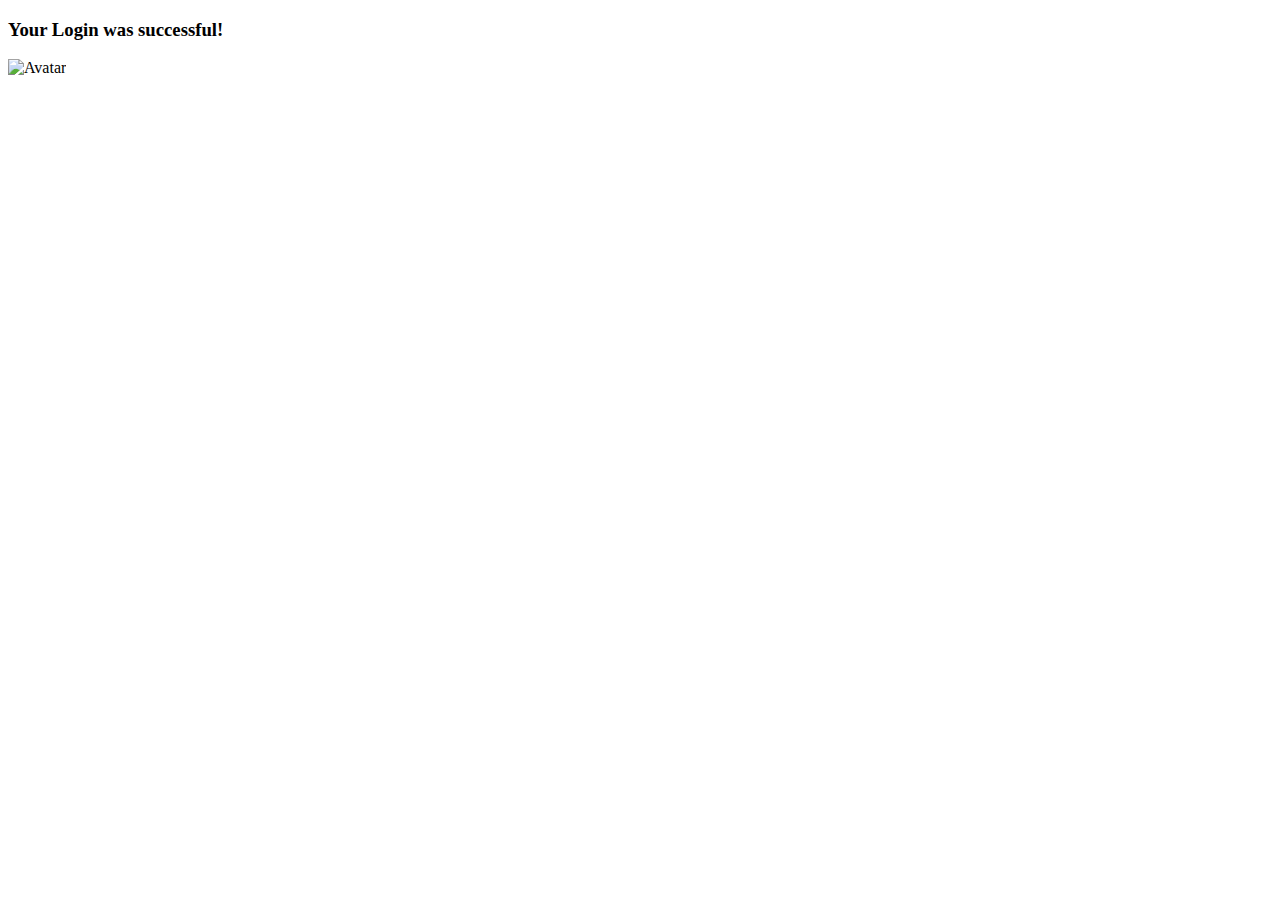
==== login.html @ d7d081e3 "LB02" ====
<!DOCTYPE html>
<html lang="en">
<head>
    <meta charset="UTF-8">
    <title>Successful Login</title>
    <link rel="stylesheet" href="../../../Desktop/Projekt.02/stylesheet.css">
    <link rel="icon" type="image/x-icon" href="../../../Desktop/Projekt.02/Avatar_2.png">
</head>
<body>
<form action="/action_page.php" method="post">
    <h3 class="titlepassword">Your Login was successful!</h3>
    <div class="imgcontainer">
        <img src="../../../Desktop/Projekt.02/Avatar_2.png" alt="Avatar" class="avatar">
    </div>
</form>

</body>

</html>
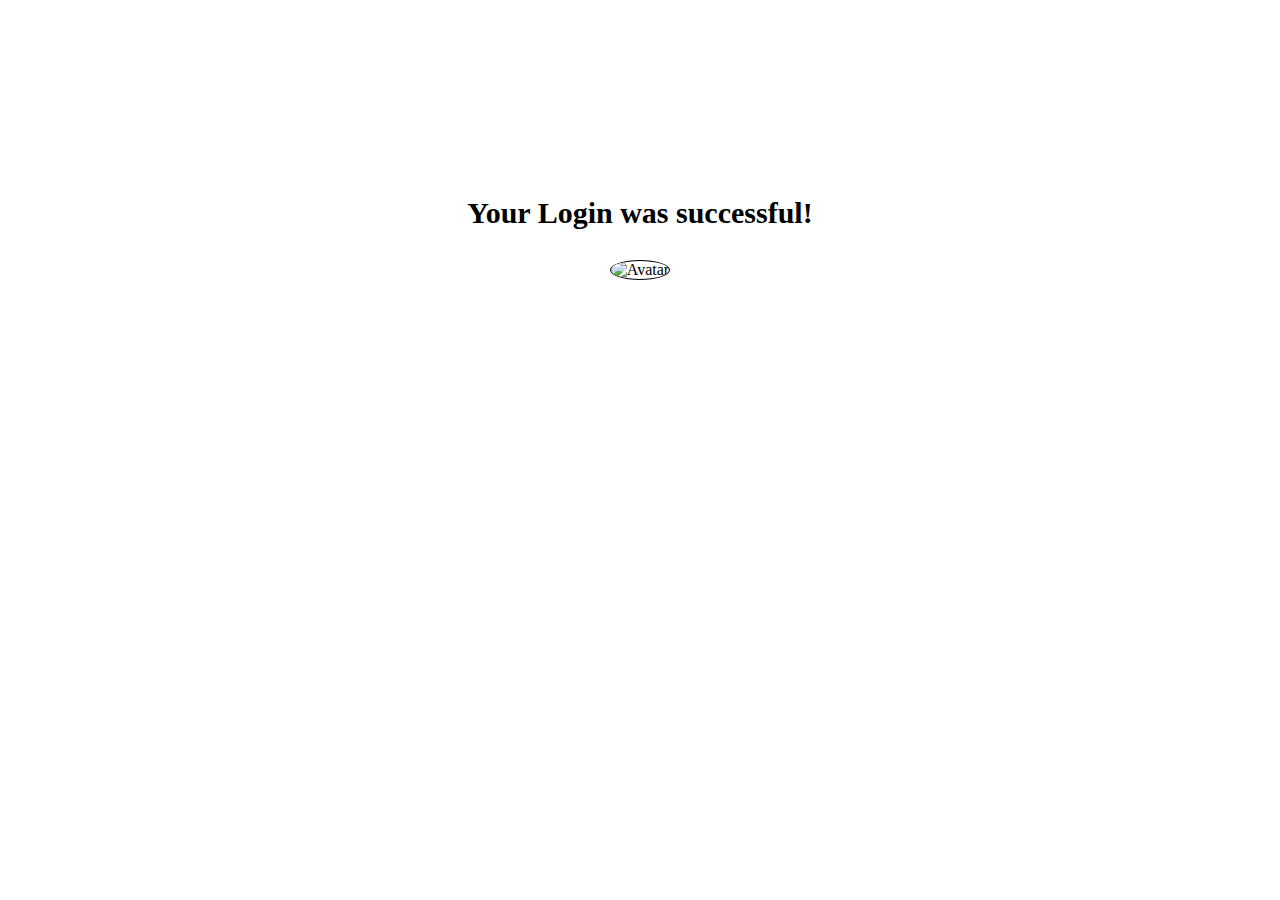
==== commit 52111f0d: "Update login.html" ====
--- a/login.html
+++ b/login.html
@@ -3,14 +3,14 @@
 <head>
     <meta charset="UTF-8">
     <title>Successful Login</title>
-    <link rel="stylesheet" href="../../../Desktop/Projekt.02/stylesheet.css">
-    <link rel="icon" type="image/x-icon" href="../../../Desktop/Projekt.02/Avatar_2.png">
+    <link rel="stylesheet" href="stylesheet.css">
+    <link rel="icon" href="Avatar_2.png">
 </head>
 <body>
 <form action="/action_page.php" method="post">
     <h3 class="titlepassword">Your Login was successful!</h3>
     <div class="imgcontainer">
-        <img src="../../../Desktop/Projekt.02/Avatar_2.png" alt="Avatar" class="avatar">
+        <img src="Avatar_2.png" alt="Avatar" class="avatar">
     </div>
 </form>
 
--- a/stylesheet.css
+++ b/stylesheet.css
@@ -0,0 +1,308 @@
+
+html {
+    font-family: Futura;
+}
+h1 {
+    font-family: Futura;
+    text-align: center;
+    margin-top: 25%;
+    margin-bottom: 2%;
+    font-size: 30px;
+    border: 3px solid;
+
+}
+h2{
+    text-align: center;
+    font-size: 30px;
+    margin-top: -80%;
+    margin-bottom: 10%;
+}
+h3 {
+    text-align: center;
+    font-size: 30px;
+    margin-top: -130%;
+    font-family: Futura;
+}
+p {
+    font-family: Futura;
+}
+
+title{
+    color: black;
+}
+
+
+/** * Captcha */
+
+.abstand.captcha-container{
+    outline: 1px black;
+    margin-top: 6%;
+    font-family: Futura;
+    margin-bottom: 10%;
+}
+.titlecaptcha{
+    margin-top: -5%;
+    font-weight: bold;
+}
+body {
+    height: 1vh;
+    display: flex;
+    justify-content: center;
+    align-items: center;
+    background: white;
+    margin-top: 50%;captcha
+}
+
+.form-signin {
+    max-width: 25rem;
+    margin: auto;
+}
+.captcha-container {
+    min-width: 50%;
+    max-width: 100%;
+    display: flex;
+    flex-direction: column;
+    background: white;
+    border-radius: 20px;
+    font-family: 'poppins' , sans-serif;
+    margin-top: -1%;
+    color: black;
+}
+.header {
+    color: black;
+    font-size: 14px;
+    width: 80%;
+    text-align: left;
+
+}
+.securityCode {
+    width: 55%;
+    height: 150px;
+    background: url("striche2.png");
+    background-position: center;
+    background-size: cover;
+    background-repeat: no-repeat;
+    position: relative;
+    border-radius: 3px;
+}
+.securityCode p {
+    text-align: center;
+    line-height: 150px;
+    color: #000;
+    font-family: "Futura";
+    font-size: 180%;
+    font-weight: bold;
+    letter-spacing: 10px;
+    user-select: none;
+}
+.securityCode .icons {
+    position: absolute;
+    bottom: 0;
+    right: 10px;
+}
+.securityCode .icons .fas {
+    font-size: 1.5rem;
+    color: #000;
+    padding: 10px 5px;
+    cursor: pointer;
+    transition: 0.2s ease;
+}
+.userInput {
+    width: 100%;
+    justify-content: center;
+    margin-top: 2%;
+    color: black;
+
+
+
+
+}
+.userInput input {
+    border: 2px solid;
+    border-radius: 3px;
+
+
+
+}
+
+.btn {
+
+    background-color: white;
+    color: black;
+    cursor: pointer;
+    transition: 0.15s ease;
+    height: 13%;
+    margin-top: 2.2%;
+    border-radius: 3px;
+border: 3px solid;
+}
+
+.btn:hover {
+    background: #ed7363;
+    color: black;
+
+}
+
+
+
+/** * Ampel*/
+
+
+
+
+#password-strength-status {
+    padding: 5px 10px;
+    color: #FFFFFF;
+    border-radius: 4px;
+    margin-top: 5px;
+
+}
+
+.medium-password {
+    background-color: #CFFADD;
+    border: #CFFADD 1px solid;
+}
+
+.weak-password {
+    background-color: #FF9990;
+    border: #FF9990 1px solid;
+}
+
+.strong-password {
+    background-color: #9ED2C0;
+    border: #9ED2C0 1px solid;
+}
+input[type=text], input[type=password],input[type=email] {
+    width: 100%;
+    padding: 12px 20px; ;
+    margin: 8px 0;
+    display: inline-block;
+    box-sizing: border-box;
+    color: black;
+    border-color: black;
+    border-radius: 3px;
+    border-width: 1px;
+
+
+}
+
+
+.button1 {
+    width: 49%;
+    height: 4.5rem;
+    background-color:#ed7363;
+    color:  #ffffff;
+    border: none;
+    cursor: pointer;
+    margin-left: 25.6%;
+    border-radius: 3px;
+    margin-top: 8%;
+    outline: none;
+
+}
+.button2{
+    width: 45%;
+    height: 2.5rem;
+    background-color:#ed7363;
+    color:  #ffffff;
+    border: none;
+    cursor: pointer;
+    margin-top: 53%;
+    margin-left: 15.6%;
+    border-radius: 3px;
+
+}
+.button {
+    background-color:#ffffff;
+    color:  #ed7363;
+    border: none;
+    height: 300%;
+
+}
+
+.buttonloginpage {
+    margin-left: 47%;
+}
+.buttonloginpage2 {
+    margin-left: 47%;}
+button:hover {
+    opacity: 0.8;
+}
+
+
+/** * Allgemein */
+
+
+.imgcontainer {
+    text-align: center;
+    margin: 24px 0 12px 0;
+
+}
+img.avatar {
+    width: 30%;
+    border-radius: 200%;
+    border: solid 1px;
+}
+.container {
+    width: 50%;
+    margin-left: 36%;
+    margin-top: -5%;
+    margin-bottom: 5%;
+
+.container2{
+    padding: 16px;
+    font-family: Futura;
+    width: 50%;
+    margin-left: 23%;}
+span.psw {
+    float: right;
+    padding-top: 16px;
+}
+.text{
+    font-family: Futura;
+    border-radius: 3%;
+    color: black;
+
+}
+
+input.text {
+    font-family: Futura;
+
+
+}
+
+.pswtext {
+    color: #9e5853;
+
+}
+.titlepassword{
+    margin-top: 20%;
+}
+}
+
+    span.psw {
+        display: block;
+        float: none;
+    }
+    .cancelbtn {
+        width: 100%;
+
+    .captcha {
+        margin-left: 25.6%;
+
+    }
+
+    .abstand {
+        width: 48%;
+        margin-left: 30%;
+        margin-top: -1%;
+
+    }
+
+
+    .bg-mynav {
+        background-color: #2c3e50;
+    }
+
+}
+
